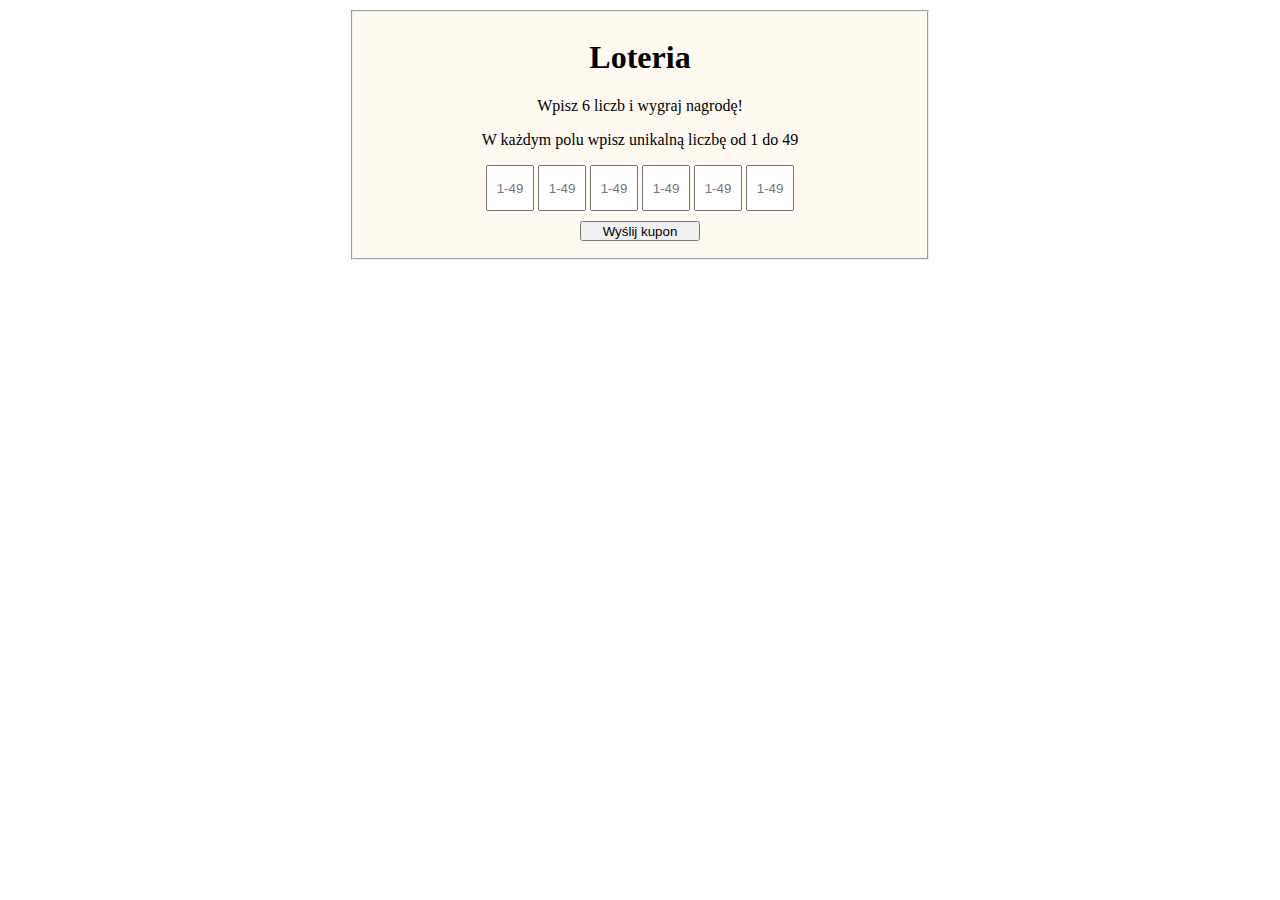
==== src/main/webapp/index.html @ afbf94dd "15th commit: MVC Pattern - task - lottery" ====
<!DOCTYPE html>
    <html lang="pl">
    <head>
        <meta charset="UTF-8">
        <title>Loteria</title>
        <link rel="stylesheet" href="style.css">
    </head>
    <body>
        <fieldset>
            <h1><b>Loteria</b></h1>
            <p>Wpisz 6 liczb i wygraj nagrodę!</p>
            <p>W każdym polu wpisz unikalną liczbę od 1 do 49</p>
            <form action="lottery" method="post">
                <label for="number-one"></label>
                <input id="number-one" name="number" type="number" placeholder="1-49" min="1" max="49">
                <label for="number-two"></label>
                <input id="number-two" name="number" type="number" placeholder="1-49" min="1" max="49">
                <label for="number-three"></label>
                <input id="number-three" name="number" type="number" placeholder="1-49" min="1" max="49">
                <label for="number-four"></label>
                <input id="number-four" name="number" type="number" placeholder="1-49" min="1" max="49">
                <label for="number-five"></label>
                <input id="number-five" name="number" type="number" placeholder="1-49" min="1" max="49">
                <label for="number-six"></label>
                <input id="number-six" name="number" type="number" placeholder="1-49" min="1" max="49">
                <input id="button-submit" type="submit" value="Wyślij kupon">
            </form>
        </fieldset>
    </body>
</html>
---- src/main/webapp/style.css ----
body {
    text-align: center;
    margin: auto;
}

fieldset {
    width: 550px;
    height: 230px;
    display: block;
    margin: 10px auto;
    background-color: floralwhite;
}

input {
    width: 40px;
    height: 40px;
    text-align: center;
}

#button-submit {
    width: 120px;
    height: 20px;
    display: block;
    margin: 10px auto;
}

h2 {
    font-weight: bold;
}

input::-webkit-outer-spin-button,
input::-webkit-inner-spin-button {
    -webkit-appearance: none;
    margin: 0;
}
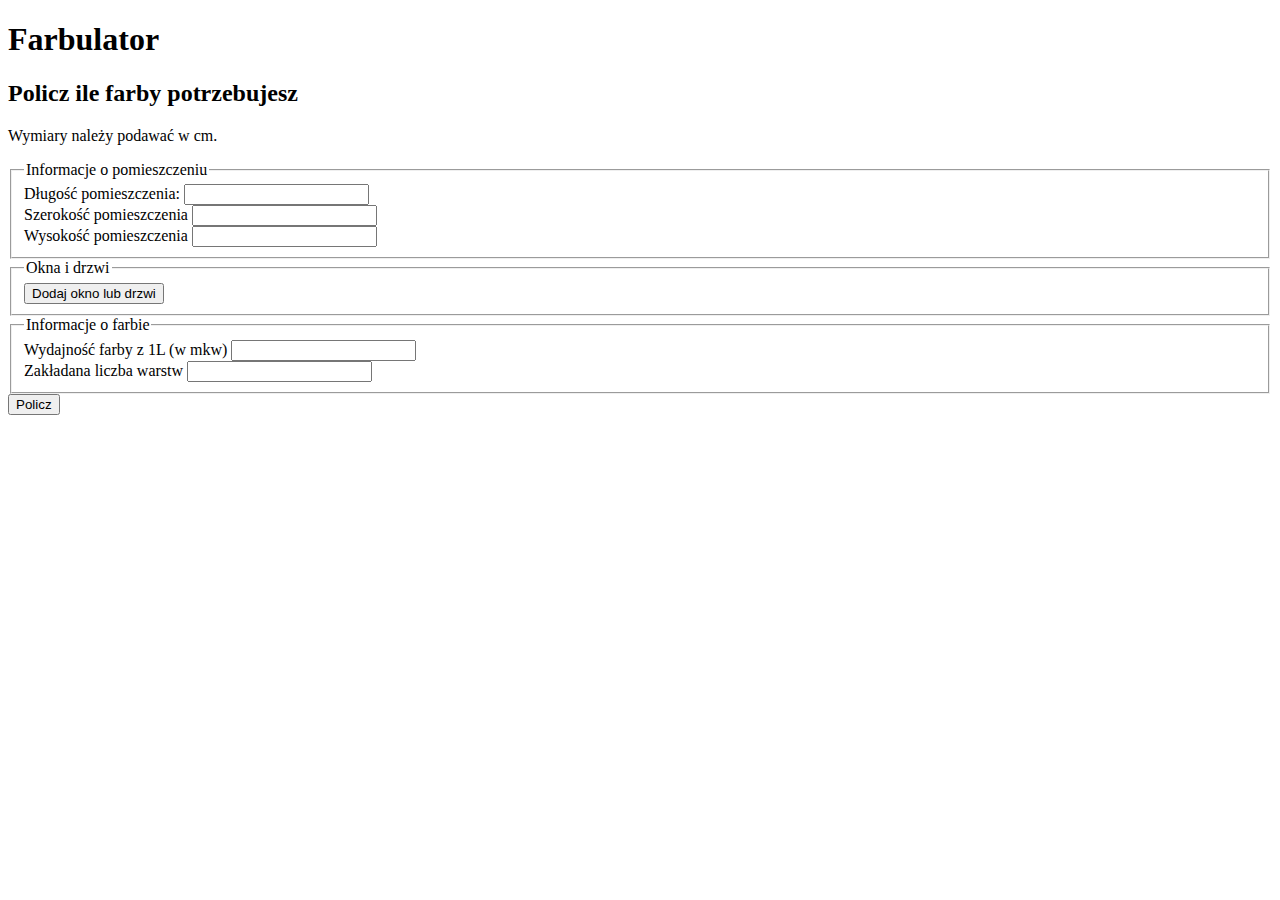
==== commit 463f24a2: "28th commit: Debugging - lesson - debugging web applications" ====
--- a/src/main/webapp/index.html
+++ b/src/main/webapp/index.html
@@ -1,30 +1,51 @@
 <!DOCTYPE html>
-    <html lang="pl">
-    <head>
-        <meta charset="UTF-8">
-        <title>Loteria</title>
-        <link rel="stylesheet" href="style.css">
-    </head>
-    <body>
-        <fieldset>
-            <h1><b>Loteria</b></h1>
-            <p>Wpisz 6 liczb i wygraj nagrodę!</p>
-            <p>W każdym polu wpisz unikalną liczbę od 1 do 49</p>
-            <form action="lottery" method="post">
-                <label for="number-one"></label>
-                <input id="number-one" name="number" type="number" placeholder="1-49" min="1" max="49">
-                <label for="number-two"></label>
-                <input id="number-two" name="number" type="number" placeholder="1-49" min="1" max="49">
-                <label for="number-three"></label>
-                <input id="number-three" name="number" type="number" placeholder="1-49" min="1" max="49">
-                <label for="number-four"></label>
-                <input id="number-four" name="number" type="number" placeholder="1-49" min="1" max="49">
-                <label for="number-five"></label>
-                <input id="number-five" name="number" type="number" placeholder="1-49" min="1" max="49">
-                <label for="number-six"></label>
-                <input id="number-six" name="number" type="number" placeholder="1-49" min="1" max="49">
-                <input id="button-submit" type="submit" value="Wyślij kupon">
-            </form>
-        </fieldset>
-    </body>
+<html lang="pl">
+<head>
+    <meta charset="UTF-8">
+    <title>Kalkulator farby</title>
+</head>
+<body>
+<h1>Farbulator</h1>
+<h2>Policz ile farby potrzebujesz</h2>
+<p>Wymiary należy podawać w cm.</p>
+
+<form method="post" action="calculate">
+    <fieldset>
+        <legend>Informacje o pomieszczeniu</legend>
+        <div>
+            <label for="length">Długość pomieszczenia:</label>
+            <input name="roomLength" type="number" id="length">
+        </div>
+        <div>
+            <label for="width">Szerokość pomieszczenia</label>
+            <input name="roomWidth" type="number" id="width">
+        </div>
+        <div>
+            <label for="height">Wysokość pomieszczenia</label>
+            <input name="roomHeight" type="number" id="height">
+        </div>
+    </fieldset>
+    <fieldset>
+        <legend>Okna i drzwi</legend>
+        <div id="construction-container">
+            <input type="hidden" value="0" name="constructionElements" id="construction-elements">
+            <button id="add-button" type="button">Dodaj okno lub drzwi</button>
+        </div>
+    </fieldset>
+    <fieldset>
+        <legend>Informacje o farbie</legend>
+        <div>
+            <label for="paint-coverage">Wydajność farby z 1L (w mkw)</label>
+            <input name="paintCoverage" id="paint-coverage" type="number">
+        </div>
+        <div>
+            <label for="paint-coats">Zakładana liczba warstw</label>
+            <input name="paintCoats" id="paint-coats" type="number">
+        </div>
+    </fieldset>
+    <input type="submit" value="Policz">
+</form>
+
+<script src="script.js"></script>
+</body>
 </html>